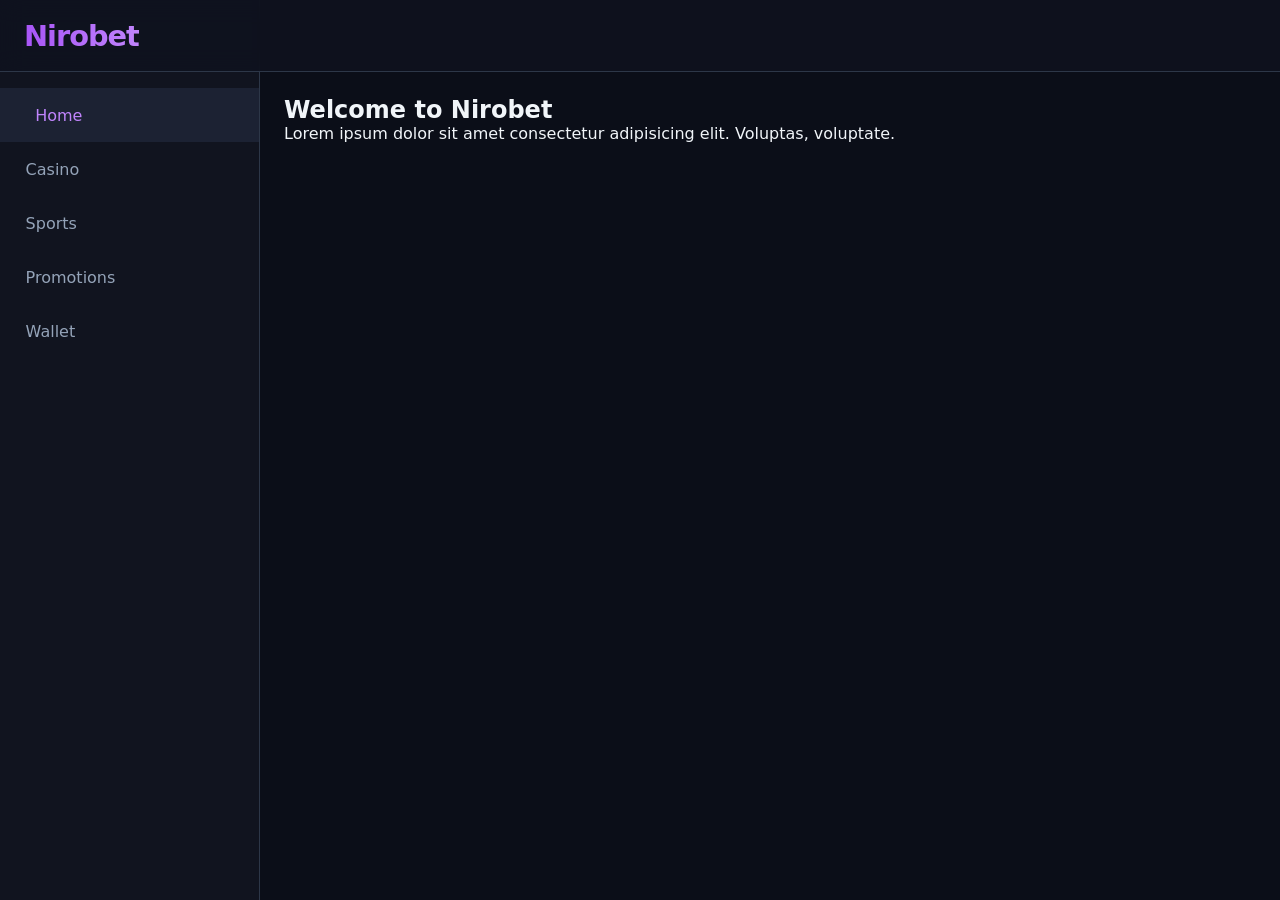
==== index.html @ c7db4a23 "first commit" ====
<!DOCTYPE html>
<html lang="en">
<head>
  <meta charset="UTF-8">
  <meta name="viewport" content="width=device-width, initial-scale=1.0">
  <link rel="stylesheet" href="css/style.css">
  <title>Nirobet</title>
</head>
<body>

  <header>
    <h1 class="logo">Nirobet</h1>
    
    <button type="button" aria-label="Menu" class="hamburger" id="hamburger">
      <svg width="28" height="28" viewBox="0 0 24 24" fill="none" stroke="currentColor" stroke-width="3" stroke-linecap="round">
        <path d="M3 12h18 M3 6h18 M3 18h18" />
      </svg>
    </button>
  </header>

  <!-- Overlay -->
  <div class="overlay" id="overlay"></div>

  <!-- Navigation -->
  <nav id="nav">
    <a href="#" class="active">Home</a>
    <a href="#">Casino</a>
    <a href="#">Sports</a>
    <a href="#">Promotions</a>
    <a href="#">Wallet</a>
  </nav>

  <main>
    <h2>Welcome to Nirobet</h2>
    <p>Lorem ipsum dolor sit amet consectetur adipisicing elit. Voluptas, voluptate.</p>
  </main>

  <script src="js/hamburger.js"></script>
</body>
</html>
---- css/style.css ----
:root {
  --bg-primary:     #0b0e18;
  --bg-secondary:   #11141f;
  --bg-tertiary:    #1c2233;
  --text-primary:   #f1f5f9;
  --text-secondary: #94a3b8;
  --accent:         #a855f7;
  --accent-dark:    #7e22ce;
  --accent-light:   #c084fc;
  --accent-glow:    rgba(168, 85, 247, 0.3);
  --border:         #2d3748;
  --radius:         14px;
  --transition:     all 0.25s ease;
  --header-height:  72px;
  --nav-width:      260px;
}

* { margin: 0; padding: 0; box-sizing: border-box; }

body {
  font-family: system-ui, -apple-system, BlinkMacSystemFont, 'Segoe UI', Roboto, sans-serif;
  background: var(--bg-primary);
  color: var(--text-primary);
  min-height: 100vh;
}

header {
  position: fixed;
  top: 0; left: 0; right: 0;
  height: var(--header-height);
  background: rgba(15, 18, 30, 0.9);
  backdrop-filter: blur(12px);
  border-bottom: 1px solid var(--border);
  z-index: 1000;
  padding: 0 1.5rem;
  display: flex;
  align-items: center;
  justify-content: space-between;
}

.logo {
  font-size: 1.8rem;
  font-weight: 900;
  letter-spacing: -1px;
  background: linear-gradient(90deg, var(--accent), var(--accent-light));
  -webkit-background-clip: text;
  background-clip: text;
  -webkit-text-fill-color: transparent;
}

/* Hamburger Button */
.hamburger {
  background: none;
  border: none;
  width: 44px;
  height: 44px;
  display: flex;
  align-items: center;
  justify-content: center;
  cursor: pointer;
  z-index: 1100;
}

.hamburger svg {
  transition: all 0.3s ease;
}

.hamburger.active svg {
  transform: rotate(90deg);
}

/* Navigation */
nav {
  position: fixed;
  top: 0;
  left: -300px;
  width: 280px;
  height: 100%;
  background: var(--bg-secondary);
  border-right: 1px solid var(--border);
  padding-top: calc(var(--header-height) + 1rem);
  transition: left 0.4s cubic-bezier(0.16, 1, 0.3, 1);
  z-index: 999;
  overflow-y: auto;
}

nav.open {
  left: 0;
}

nav a {
  display: block;
  padding: 1.1rem 1.6rem;
  color: var(--text-secondary);
  text-decoration: none;
  font-weight: 500;
  transition: var(--transition);
}

nav a:hover,
nav a.active {
  background: var(--bg-tertiary);
  color: var(--accent-light);
  padding-left: 2.2rem;
}

/* Desktop */
@media (min-width: 1024px) {
  nav { left: 0 !important; width: var(--nav-width); }
  .hamburger { display: none !important; }
  main { margin-left: var(--nav-width); }
}

/* Main Content */
main {
  padding: calc(var(--header-height) + 1.5rem) 1.5rem 3rem;
  min-height: calc(100vh - var(--header-height));
}

/* Overlay */
.overlay {
  position: fixed;
  inset: 0;
  background: rgba(0,0,0,0.65);
  backdrop-filter: blur(6px);
  z-index: 900;
  opacity: 0;
  pointer-events: none;
  transition: opacity 0.4s ease;
}

.overlay.open {
  opacity: 1;
  pointer-events: auto;
}
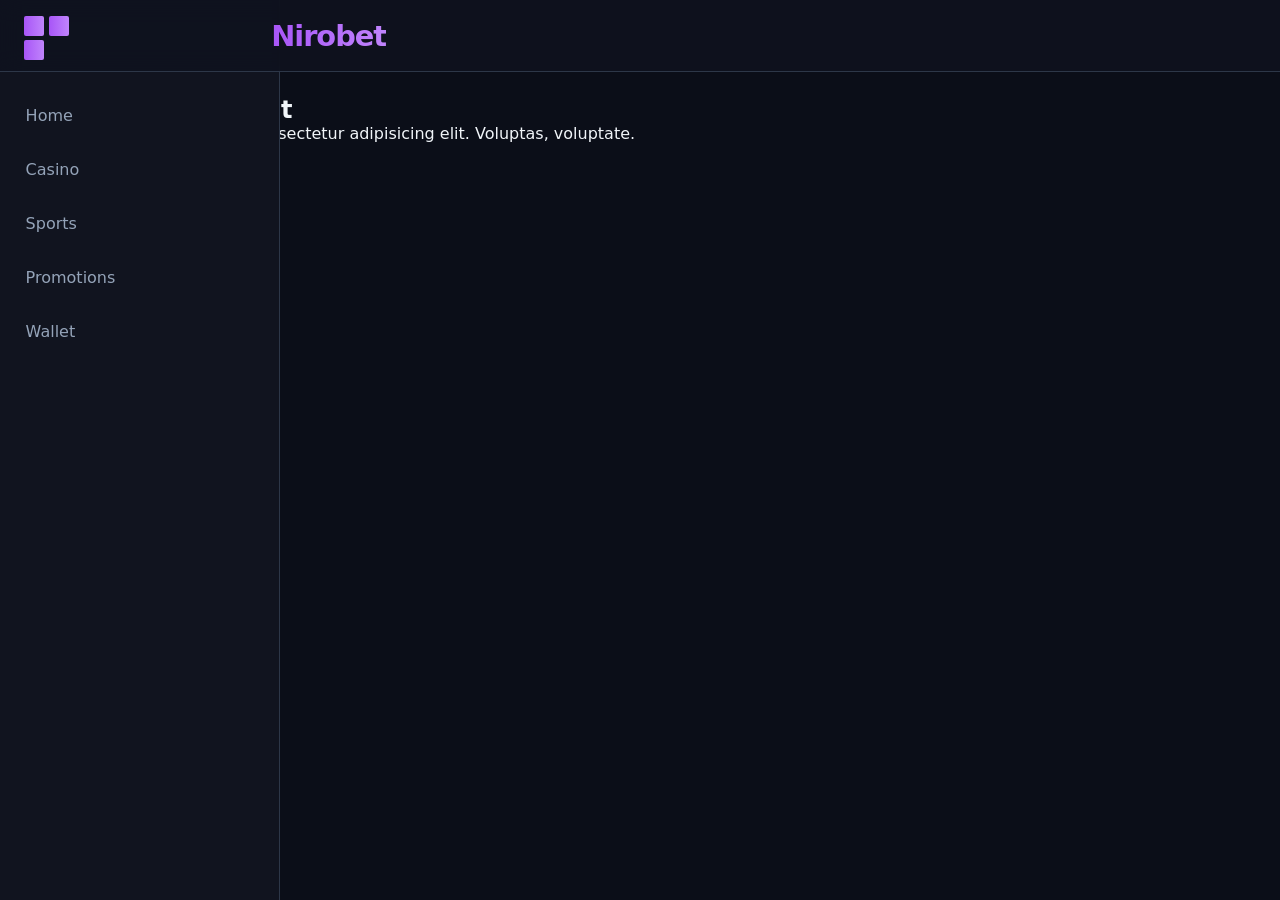
==== commit f703a2ea: "Making Hamburger menu work everything is falling apart until next push" ====
--- a/index.html
+++ b/index.html
@@ -1,22 +1,32 @@
 <!DOCTYPE html>
 <html lang="en">
+
 <head>
   <meta charset="UTF-8">
   <meta name="viewport" content="width=device-width, initial-scale=1.0">
   <link rel="stylesheet" href="css/style.css">
   <title>Nirobet</title>
 </head>
+
 <body>
 
-  <header>
+  <header> 
+     <div class="hamburger-menu" id="hamburger-menu">
+      <span></span>
+      <span></span>
+      <span></span>
+    </div>
     <h1 class="logo">Nirobet</h1>
-    
-    <button type="button" aria-label="Menu" class="hamburger" id="hamburger">
-      <svg width="28" height="28" viewBox="0 0 24 24" fill="none" stroke="currentColor" stroke-width="3" stroke-linecap="round">
-        <path d="M3 12h18 M3 6h18 M3 18h18" />
-      </svg>
-    </button>
+  
   </header>
+  
+  <div class="off-screen-menu" id="off-screen-menu">
+    <a href="#" class="active">Home</a>
+    <a href="#">Casino</a>
+    <a href="#">Sports</a>
+    <a href="#">Promotions</a>
+    <a href="#">Wallet</a>
+  </div>
 
   <!-- Overlay -->
   <div class="overlay" id="overlay"></div>
@@ -37,4 +47,5 @@
 
   <script src="js/hamburger.js"></script>
 </body>
+
 </html>
--- a/css/style.css
+++ b/css/style.css
@@ -35,7 +35,7 @@
   padding: 0 1.5rem;
   display: flex;
   align-items: center;
-  justify-content: space-between;
+  justify-content: left;
 }
 
 .logo {
@@ -46,47 +46,54 @@
   -webkit-background-clip: text;
   background-clip: text;
   -webkit-text-fill-color: transparent;
+  margin-left: 6.5em;
 }
 
 /* Hamburger Button */
-.hamburger {
-  background: none;
-  border: none;
-  width: 44px;
-  height: 44px;
-  display: flex;
-  align-items: center;
-  justify-content: center;
-  cursor: pointer;
+.hamburger-menu {
+  height: 40px;
+  width: 60px;
   z-index: 1100;
 }
 
-.hamburger svg {
-  transition: all 0.3s ease;
+.hamburger-menu span {
+  display:inline-block;
+  width: 20px;
+  height: 20px;
+  background: linear-gradient(90deg, var(--accent), var(--accent-light));
+  border-radius: 2px;
 }
 
-.hamburger.active svg {
-  transform: rotate(90deg);
+
+.off-screen-menu {
+  width: 280px;
+  height: 100%;
+  background: var(--bg-secondary);
+  border-right: 1px solid var(--border);
+  padding-top: calc(var(--header-height) + 1rem);
+  transition: var(--transition);
+  position: fixed; top:0; left:-280px;
+
 }
+
+.off-screen-menu.active {
+  left: 0;
+}
+
 
 /* Navigation */
 nav {
   position: fixed;
   top: 0;
-  left: -300px;
   width: 280px;
   height: 100%;
   background: var(--bg-secondary);
   border-right: 1px solid var(--border);
   padding-top: calc(var(--header-height) + 1rem);
-  transition: left 0.4s cubic-bezier(0.16, 1, 0.3, 1);
   z-index: 999;
   overflow-y: auto;
 }
 
-nav.open {
-  left: 0;
-}
 
 nav a {
   display: block;
@@ -97,39 +104,14 @@
   transition: var(--transition);
 }
 
-nav a:hover,
-nav a.active {
+nav a:hover {
+  color: var(--text-primary);
   background: var(--bg-tertiary);
-  color: var(--accent-light);
-  padding-left: 2.2rem;
 }
 
-/* Desktop */
-@media (min-width: 1024px) {
-  nav { left: 0 !important; width: var(--nav-width); }
-  .hamburger { display: none !important; }
-  main { margin-left: var(--nav-width); }
-}
 
 /* Main Content */
 main {
   padding: calc(var(--header-height) + 1.5rem) 1.5rem 3rem;
   min-height: calc(100vh - var(--header-height));
 }
-
-/* Overlay */
-.overlay {
-  position: fixed;
-  inset: 0;
-  background: rgba(0,0,0,0.65);
-  backdrop-filter: blur(6px);
-  z-index: 900;
-  opacity: 0;
-  pointer-events: none;
-  transition: opacity 0.4s ease;
-}
-
-.overlay.open {
-  opacity: 1;
-  pointer-events: auto;
-}
